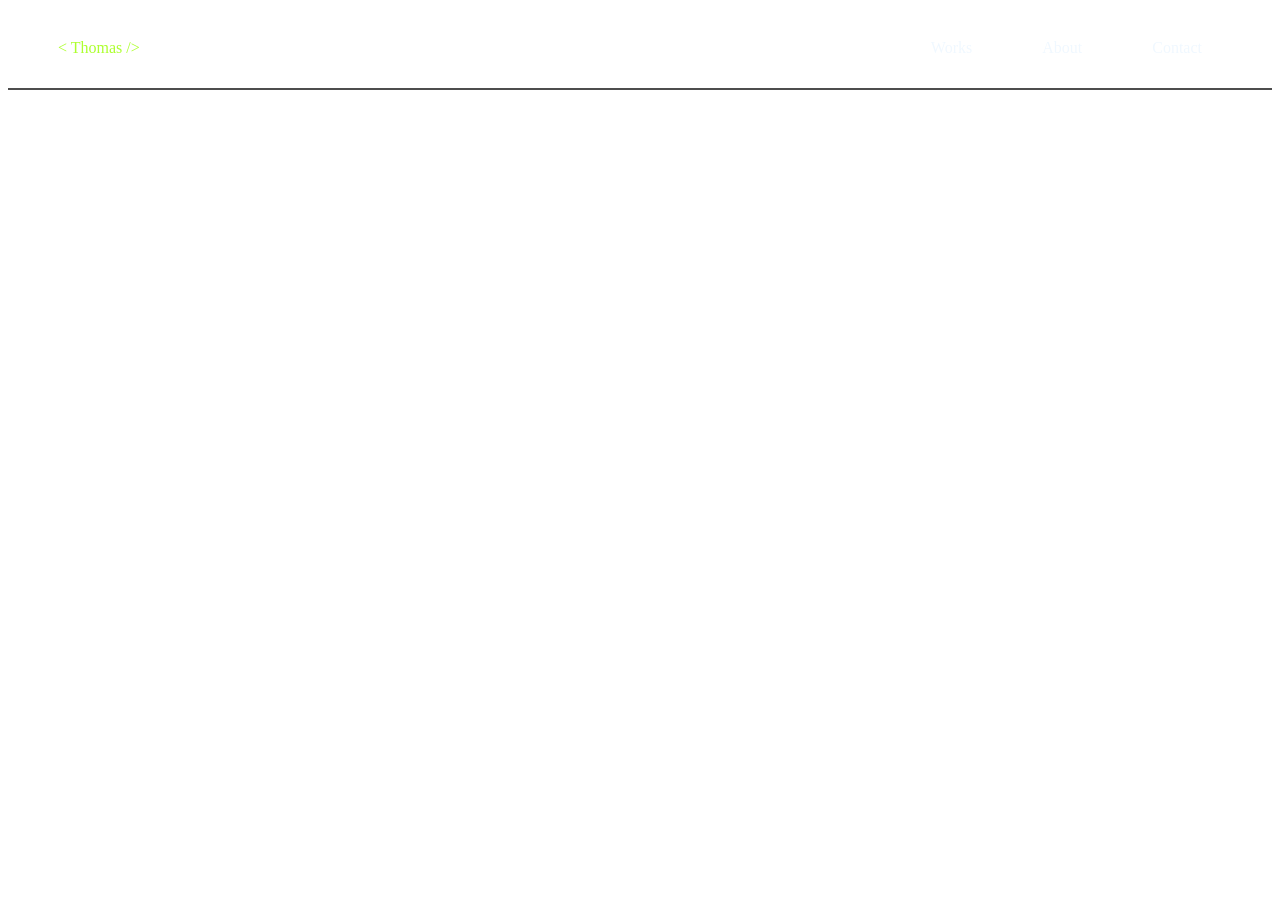
==== pages/header.html @ e2e04e1b "primeiro commit" ====
<!DOCTYPE html>
<html lang="en">
<head>
    <meta charset="UTF-8">
    <meta name="viewport" content="width=device-width, initial-scale=1.0">
    <title>Document</title>
    <link rel="stylesheet" href="../css/header-style.css">
</head>
<body>
    <header>
        <p style="color: greenyellow;"> < Thomas />
        </p>
        
        <div class="header-links">
            <ul>
                <li>
                    <a href="">
                        Works
                    </a>
                </li>
                <li>
                    <a href="">
                        About
                    </a>
                </li>
                <li>
                    <a href="">
                        Contact
                    </a>
                </li>
            </ul>
        </div>
    </header>
    
</body>
</html>
---- css/header-style.css ----
header  {
    padding-left: 50px;
    padding-right: 50px;
    padding-top: 15px;
    padding-bottom: 15px;
    
    display: flex;
    align-items: center;
    justify-content: space-between;
    
    box-sizing: border-box;

    border-bottom-style: solid;
    border-bottom-color: rgb(77, 77, 77);
    border-bottom-width: 2px;
}

.header-links   {
    display: flex;

    gap: 70px;

    padding-left: 20px;
    padding-right: 20px;
}

header ul  {
    display: flex;
    gap: 70px;
}

ul li  {
    list-style: none;
}

ul li a {
    text-decoration: none;
    color: aliceblue;
}
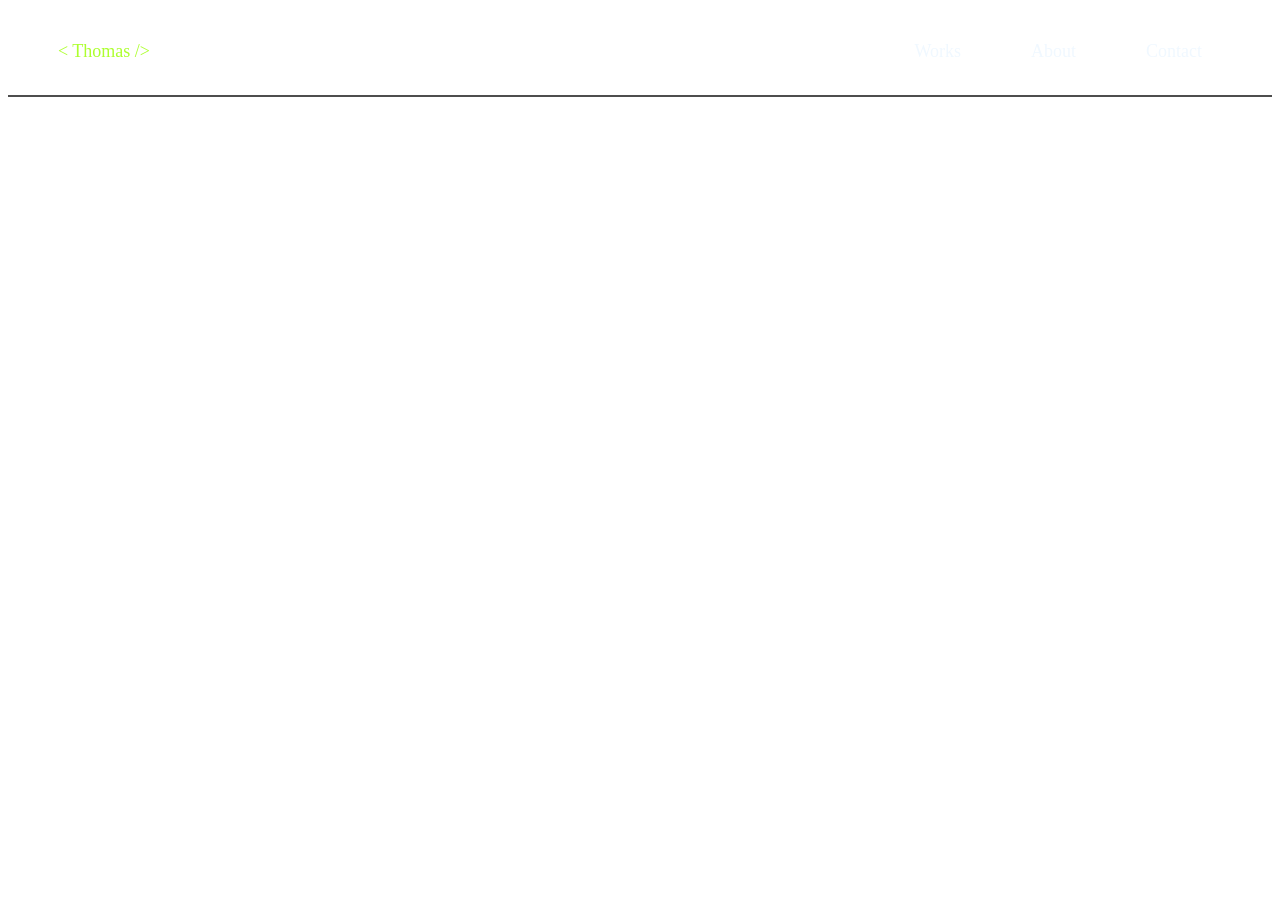
==== commit 076ddacc: "feat: adicionados links funcioanais ao site" ====
--- a/pages/header.html
+++ b/pages/header.html
@@ -8,23 +8,23 @@
 </head>
 <body>
     <header>
-        <p style="color: greenyellow;"> < Thomas />
+        <p style="color: greenyellow; font-size: large;"> < Thomas />
         </p>
         
         <div class="header-links">
             <ul>
                 <li>
-                    <a href="">
+                    <a href="#blocosDeProjeto">
                         Works
                     </a>
                 </li>
                 <li>
-                    <a href="">
+                    <a href="https://github.com/Thomas5109">
                         About
                     </a>
                 </li>
                 <li>
-                    <a href="">
+                    <a href="https://www.linkedin.com/in/thomas-cassio-94693132b/">
                         Contact
                     </a>
                 </li>
--- a/css/header-style.css
+++ b/css/header-style.css
@@ -1,3 +1,10 @@
+#header {
+    position: sticky;
+    top: 0;
+    z-index: 1000;
+    background-color: black;
+}
+
 header  {
     padding-left: 50px;
     padding-right: 50px;
@@ -30,10 +37,12 @@
 }
 
 ul li  {
+    
     list-style: none;
 }
 
 ul li a {
+    font-size: large;
     text-decoration: none;
     color: aliceblue;
 }
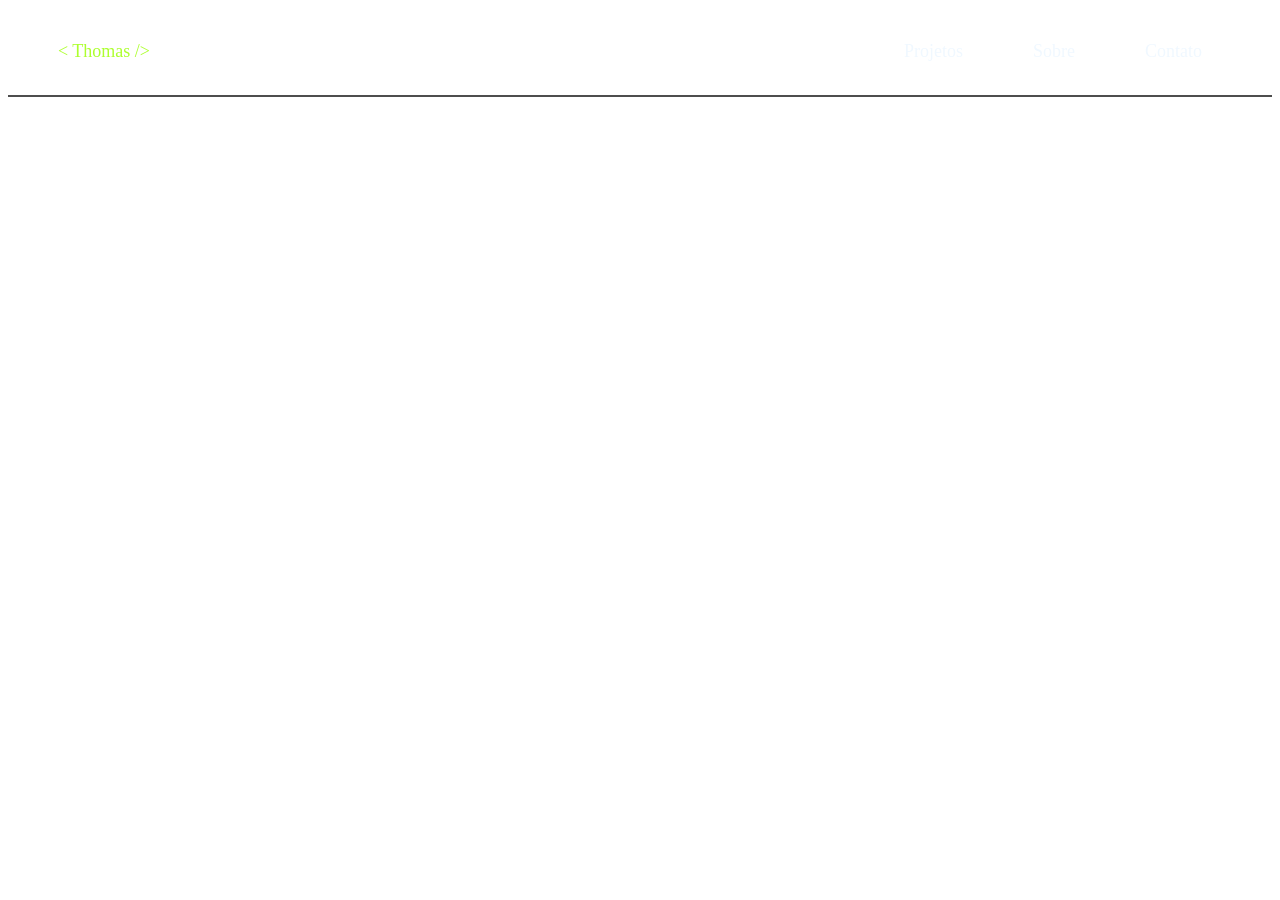
==== commit 289945ac: "style: troca de linguagem do portifolio" ====
--- a/pages/header.html
+++ b/pages/header.html
@@ -15,17 +15,17 @@
             <ul>
                 <li>
                     <a href="#blocosDeProjeto">
-                        Works
+                        Projetos
                     </a>
                 </li>
                 <li>
                     <a href="https://github.com/Thomas5109">
-                        About
+                        Sobre
                     </a>
                 </li>
                 <li>
                     <a href="https://www.linkedin.com/in/thomas-cassio-94693132b/">
-                        Contact
+                        Contato
                     </a>
                 </li>
             </ul>
